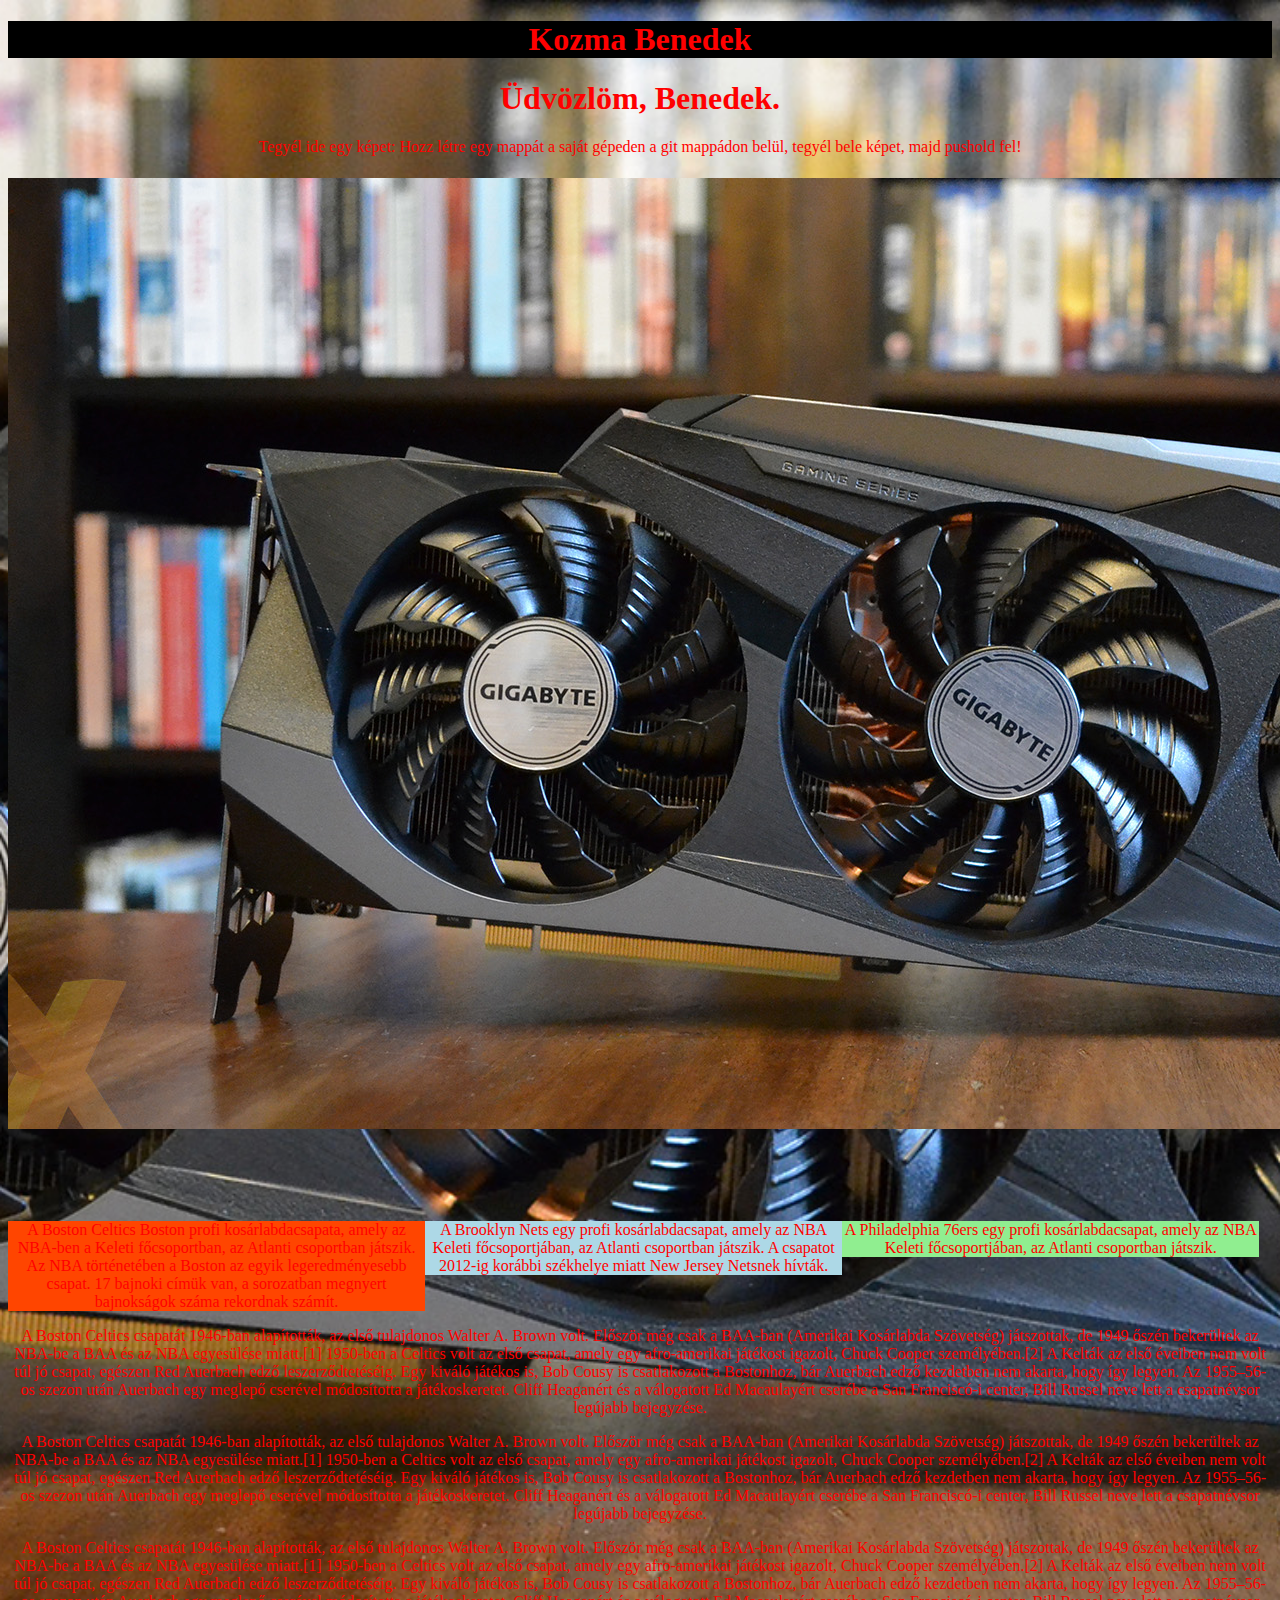
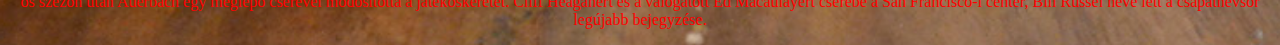
==== index.html @ 1d298f79 "Megvan" ====
<!DOCTYPE html>
<html lang="en">
<head>
    <meta charset="UTF-8">
    <meta http-equiv="X-UA-Compatible" content="IE=edge">
    <meta name="viewport" content="width=device-width, initial-scale=1.0">
    <title>Kozma Benedek weblapja</title>
</head>
<link rel="stylesheet" href="kozmabenedek_stylus.css">
<link href="https://cdn.jsdelivr.net/npm/bootstrap@5.0.0-beta3/dist/css/bootstrap.min.css" rel="stylesheet" integrity="sha384-eOJMYsd53ii+scO/bJGFsiCZc+5NDVN2yr8+0RDqr0Ql0h+rP48ckxlpbzKgwra6" crossorigin="anonymous">
<body>
    <header><h1 id="egy">Kozma Benedek</h1></header>
<div class=container></div>
<div class=container></div>
<div class=container></div>
    <h1> Üdvözlöm, Benedek.</h1>
        <p>Tegyél ide egy képet: Hozz létre egy mappát a saját gépeden a git mappádon belül, tegyél bele képet, majd pushold fel!</p>
    <h1><img src="pict/gtx 3090.jpg" alt="pic"></h1>
    <div id="Celtics">A Boston Celtics Boston profi kosárlabdacsapata, amely az NBA-ben a Keleti főcsoportban, az Atlanti csoportban játszik. Az NBA történetében a Boston az egyik legeredményesebb csapat. 17 bajnoki címük van, a sorozatban megnyert bajnokságok száma rekordnak számít.</div>
    <div id="Nets">A Brooklyn Nets egy profi kosárlabdacsapat, amely az NBA Keleti főcsoportjában, az Atlanti csoportban játszik. A csapatot 2012-ig korábbi székhelye miatt New Jersey Netsnek hívták.</div>
    <div id="Phili">A Philadelphia 76ers egy profi kosárlabdacsapat, amely az NBA Keleti főcsoportjában, az Atlanti csoportban játszik.</div>
    <div class="torol">
    
    </div>
    <div class="container">
    <div class="row">
    <div class="col-md-2 text-warning mt-5"><p>A Boston Celtics csapatát 1946-ban alapították, az első tulajdonos Walter A. Brown volt. Először még csak a BAA-ban (Amerikai Kosárlabda Szövetség) játszottak, de 1949 őszén bekerültek az NBA-be a BAA és az NBA egyesülése miatt.[1] 1950-ben a Celtics volt az első csapat, amely egy afro-amerikai játékost igazolt, Chuck Cooper személyében.[2] A Kelták az első éveiben nem volt túl jó csapat, egészen Red Auerbach edző leszerződtetéséig. Egy kiváló játékos is, Bob Cousy is csatlakozott a Bostonhoz, bár Auerbach edző kezdetben nem akarta, hogy így legyen. Az 1955–56-os szezon után Auerbach egy meglepő cserével módosította a játékoskeretet. Cliff Heaganért és a válogatott Ed Macaulayért cserébe a San Franciscó-i center, Bill Russel neve lett a csapatnévsor legújabb bejegyzése.</p></div>
    
    
    
    
    <div class="col-lg-4 text-warning mt-5">
        <p>A Boston Celtics csapatát 1946-ban alapították, az első tulajdonos Walter A. Brown volt. Először még csak a BAA-ban (Amerikai Kosárlabda Szövetség) játszottak, de 1949 őszén bekerültek az NBA-be a BAA és az NBA egyesülése miatt.[1] 1950-ben a Celtics volt az első csapat, amely egy afro-amerikai játékost igazolt, Chuck Cooper személyében.[2] A Kelták az első éveiben nem volt túl jó csapat, egészen Red Auerbach edző leszerződtetéséig. Egy kiváló játékos is, Bob Cousy is csatlakozott a Bostonhoz, bár Auerbach edző kezdetben nem akarta, hogy így legyen. Az 1955–56-os szezon után Auerbach egy meglepő cserével módosította a játékoskeretet. Cliff Heaganért és a válogatott Ed Macaulayért cserébe a San Franciscó-i center, Bill Russel neve lett a csapatnévsor legújabb bejegyzése.</p>
    </div>
    <div class="col-lg-4 text-warning mt-5">
        <p>A Boston Celtics csapatát 1946-ban alapították, az első tulajdonos Walter A. Brown volt. Először még csak a BAA-ban (Amerikai Kosárlabda Szövetség) játszottak, de 1949 őszén bekerültek az NBA-be a BAA és az NBA egyesülése miatt.[1] 1950-ben a Celtics volt az első csapat, amely egy afro-amerikai játékost igazolt, Chuck Cooper személyében.[2] A Kelták az első éveiben nem volt túl jó csapat, egészen Red Auerbach edző leszerződtetéséig. Egy kiváló játékos is, Bob Cousy is csatlakozott a Bostonhoz, bár Auerbach edző kezdetben nem akarta, hogy így legyen. Az 1955–56-os szezon után Auerbach egy meglepő cserével módosította a játékoskeretet. Cliff Heaganért és a válogatott Ed Macaulayért cserébe a San Franciscó-i center, Bill Russel neve lett a csapatnévsor legújabb bejegyzése.</p>
    </div>
    
</body>
</html>
---- kozmabenedek_stylus.css ----
body{background-image:url(pict/gtx\ 3090.jpg); background-repeat: no-repeat; background-position: center;background-size: cover;}
header{width: 100%;color: red;background-color: black;}
body{color: red;text-align: center;}
#Celtics {width: 33%;margin-top: 5%;background-color: orangered; float: left; }
#Nets {width: 33%;margin-top: 5%;background-color:lightblue; float: left; }
#Phili {width: 33%;margin-top: 5%;background-color: lightgreen; float: left; }
.torol{clear: both;}
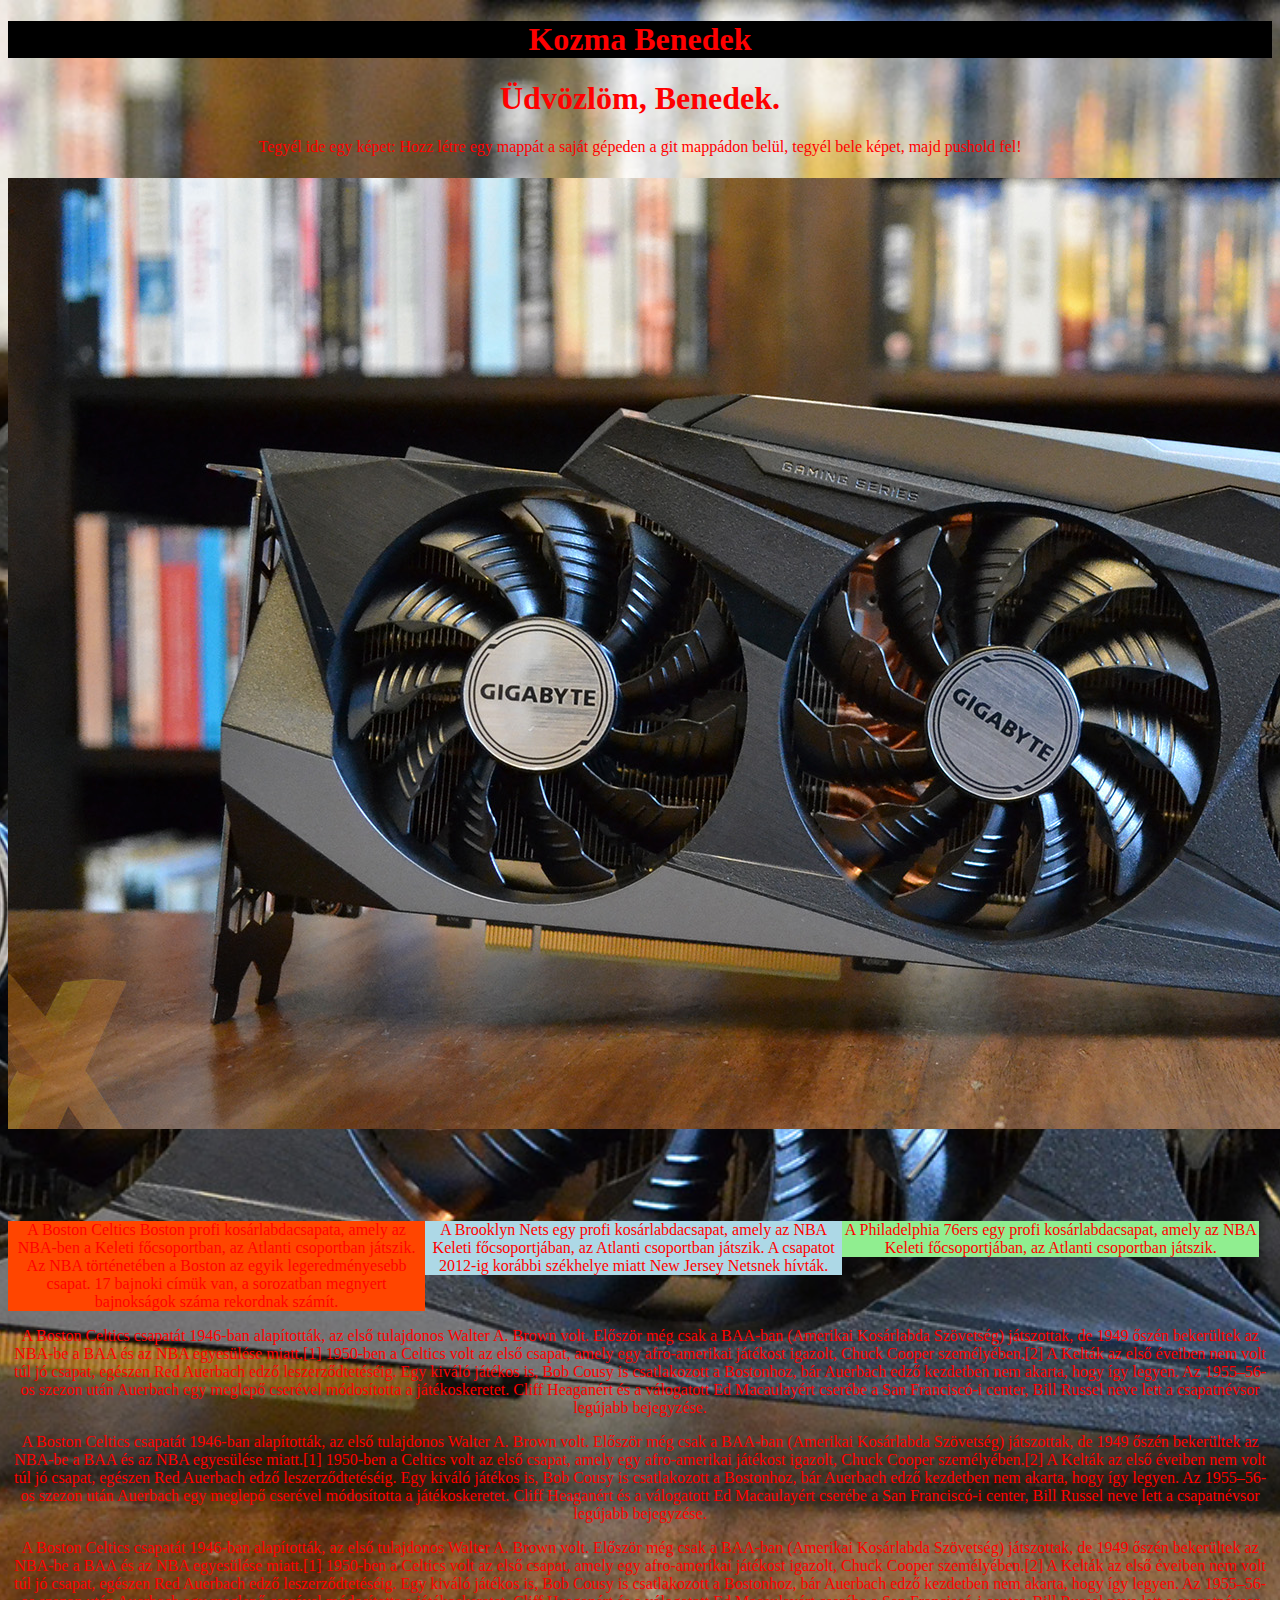
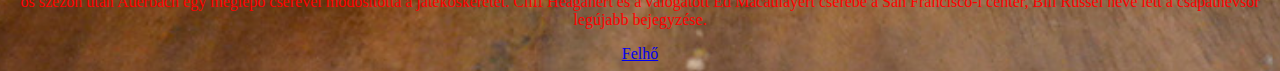
==== commit 92f2e553: "kész" ====
--- a/index.html
+++ b/index.html
@@ -35,6 +35,6 @@
     <div class="col-lg-4 text-warning mt-5">
         <p>A Boston Celtics csapatát 1946-ban alapították, az első tulajdonos Walter A. Brown volt. Először még csak a BAA-ban (Amerikai Kosárlabda Szövetség) játszottak, de 1949 őszén bekerültek az NBA-be a BAA és az NBA egyesülése miatt.[1] 1950-ben a Celtics volt az első csapat, amely egy afro-amerikai játékost igazolt, Chuck Cooper személyében.[2] A Kelták az első éveiben nem volt túl jó csapat, egészen Red Auerbach edző leszerződtetéséig. Egy kiváló játékos is, Bob Cousy is csatlakozott a Bostonhoz, bár Auerbach edző kezdetben nem akarta, hogy így legyen. Az 1955–56-os szezon után Auerbach egy meglepő cserével módosította a játékoskeretet. Cliff Heaganért és a válogatott Ed Macaulayért cserébe a San Franciscó-i center, Bill Russel neve lett a csapatnévsor legújabb bejegyzése.</p>
     </div>
-    
+    <a href="cloud.html">Felhő</a>
 </body>
 </html>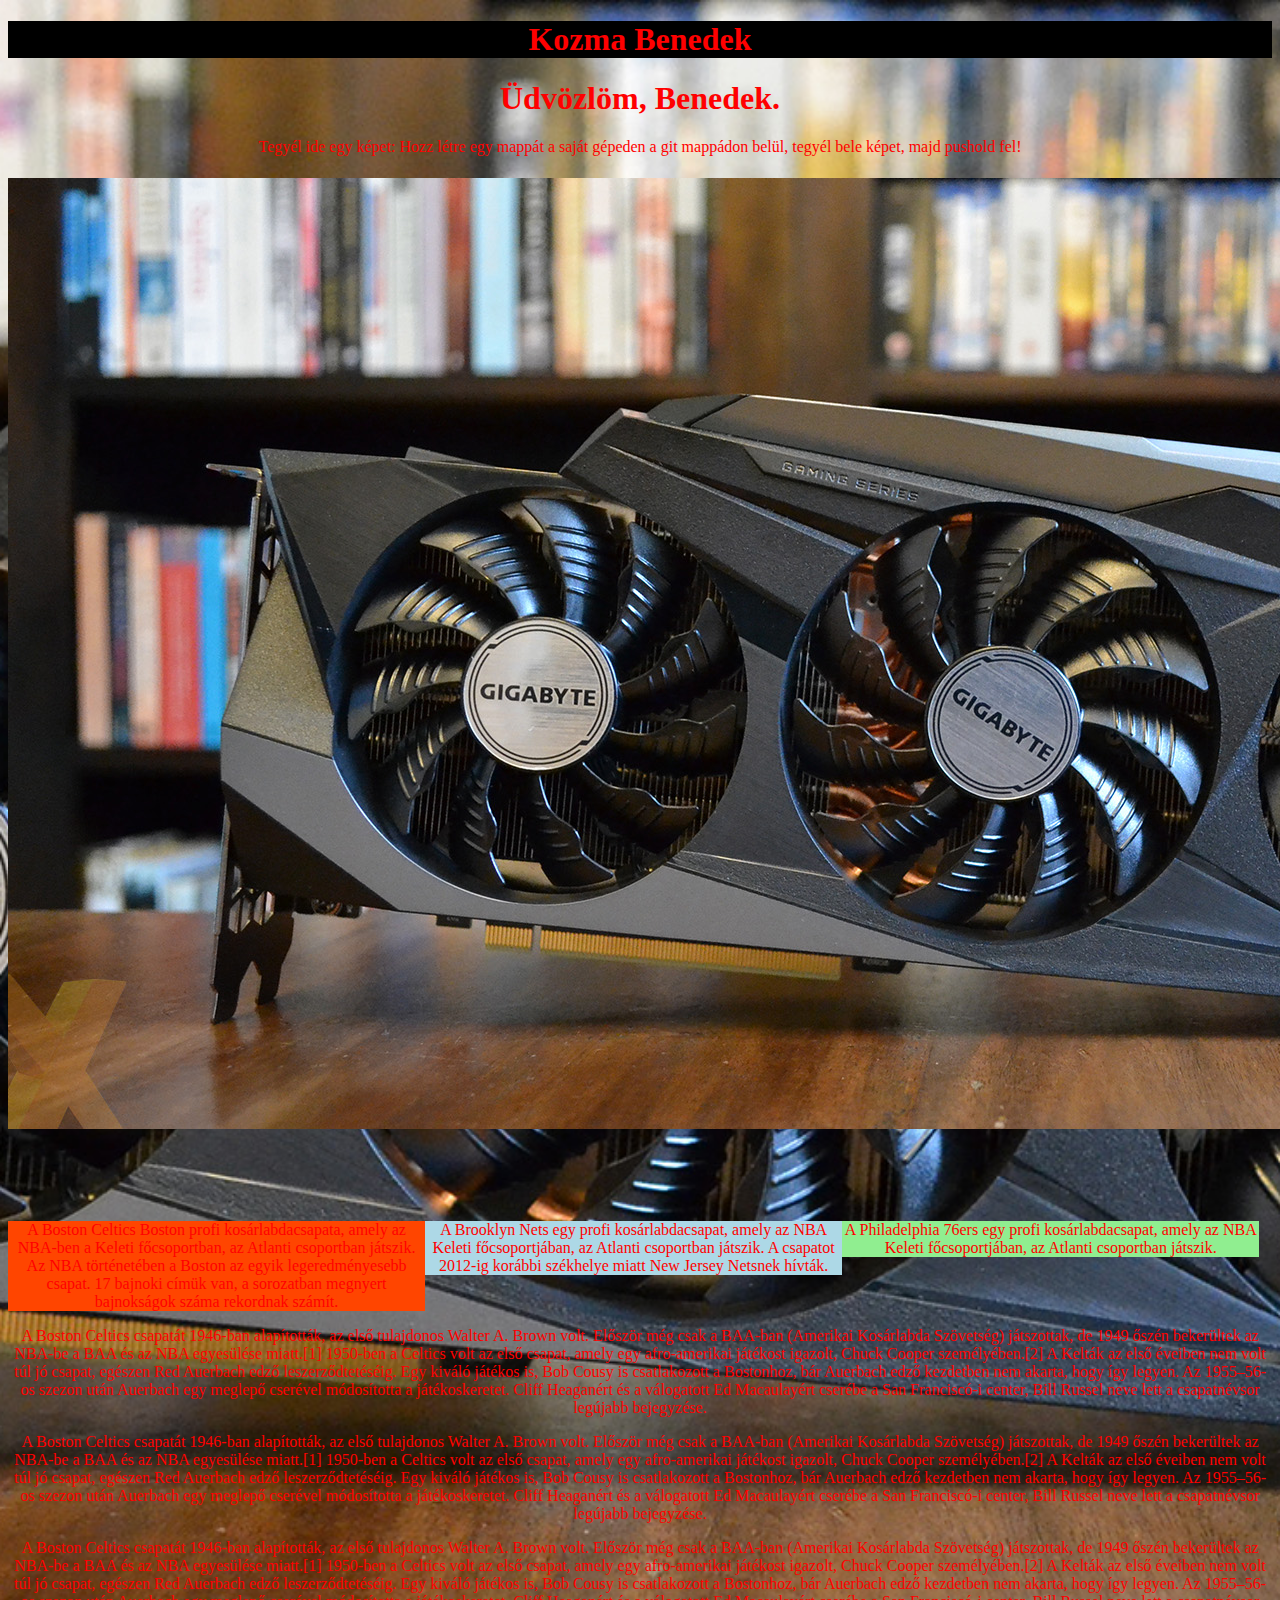
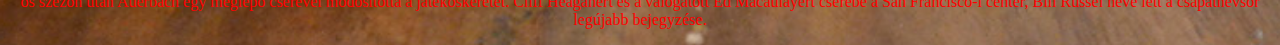
==== commit f327787d: "kész" ====
--- a/index.html
+++ b/index.html
@@ -35,6 +35,11 @@
     <div class="col-lg-4 text-warning mt-5">
         <p>A Boston Celtics csapatát 1946-ban alapították, az első tulajdonos Walter A. Brown volt. Először még csak a BAA-ban (Amerikai Kosárlabda Szövetség) játszottak, de 1949 őszén bekerültek az NBA-be a BAA és az NBA egyesülése miatt.[1] 1950-ben a Celtics volt az első csapat, amely egy afro-amerikai játékost igazolt, Chuck Cooper személyében.[2] A Kelták az első éveiben nem volt túl jó csapat, egészen Red Auerbach edző leszerződtetéséig. Egy kiváló játékos is, Bob Cousy is csatlakozott a Bostonhoz, bár Auerbach edző kezdetben nem akarta, hogy így legyen. Az 1955–56-os szezon után Auerbach egy meglepő cserével módosította a játékoskeretet. Cliff Heaganért és a válogatott Ed Macaulayért cserébe a San Franciscó-i center, Bill Russel neve lett a csapatnévsor legújabb bejegyzése.</p>
     </div>
-    <a href="cloud.html">Felhő</a>
+    <a href="cloud.html"></a>
+
+
+    
+
+
 </body>
 </html>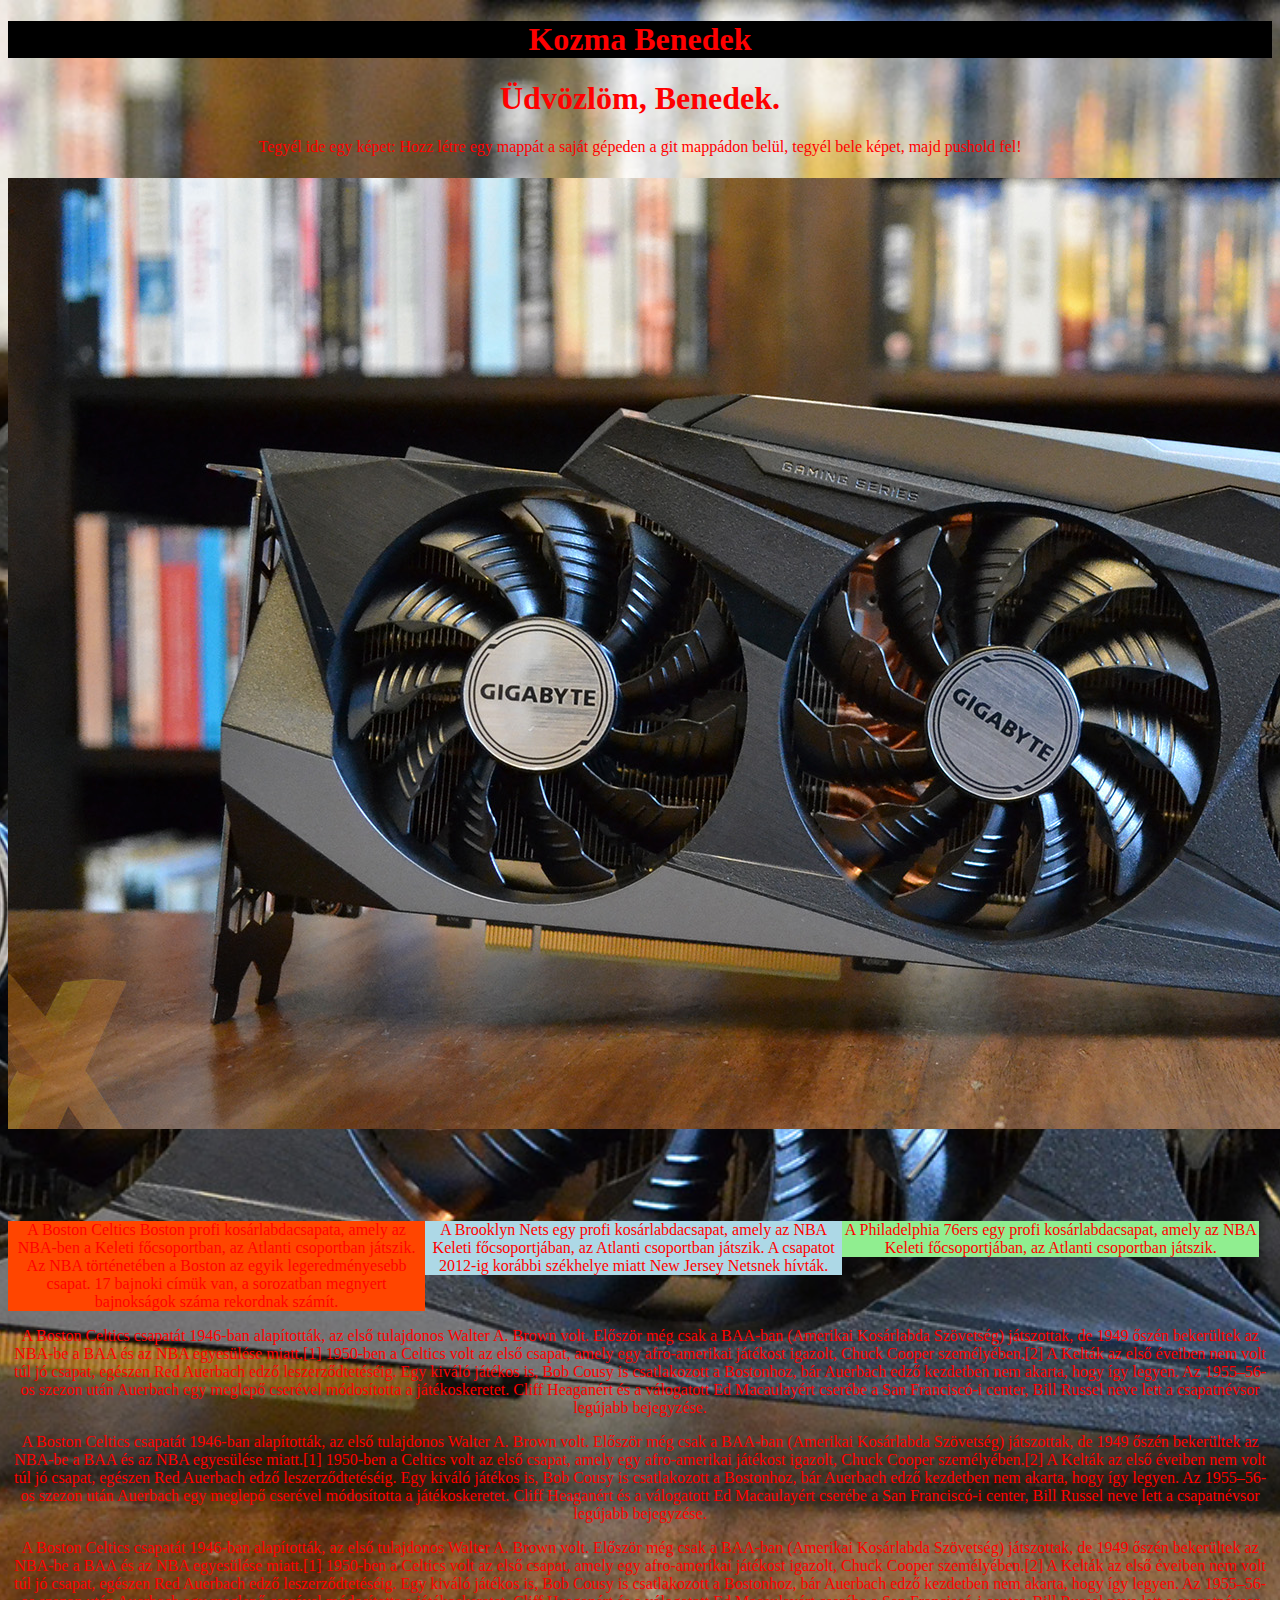
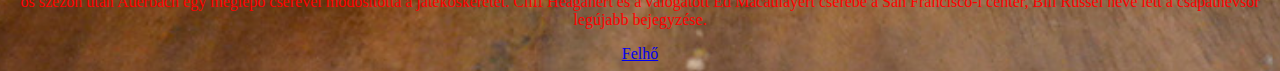
==== commit 97049b1a: "Kész!" ====
--- a/index.html
+++ b/index.html
@@ -35,10 +35,10 @@
     <div class="col-lg-4 text-warning mt-5">
         <p>A Boston Celtics csapatát 1946-ban alapították, az első tulajdonos Walter A. Brown volt. Először még csak a BAA-ban (Amerikai Kosárlabda Szövetség) játszottak, de 1949 őszén bekerültek az NBA-be a BAA és az NBA egyesülése miatt.[1] 1950-ben a Celtics volt az első csapat, amely egy afro-amerikai játékost igazolt, Chuck Cooper személyében.[2] A Kelták az első éveiben nem volt túl jó csapat, egészen Red Auerbach edző leszerződtetéséig. Egy kiváló játékos is, Bob Cousy is csatlakozott a Bostonhoz, bár Auerbach edző kezdetben nem akarta, hogy így legyen. Az 1955–56-os szezon után Auerbach egy meglepő cserével módosította a játékoskeretet. Cliff Heaganért és a válogatott Ed Macaulayért cserébe a San Franciscó-i center, Bill Russel neve lett a csapatnévsor legújabb bejegyzése.</p>
     </div>
-    <a href="cloud.html"></a>
+    <a href="cloud.html">Felhő</a>
 
 
-    
+
 
 
 </body>
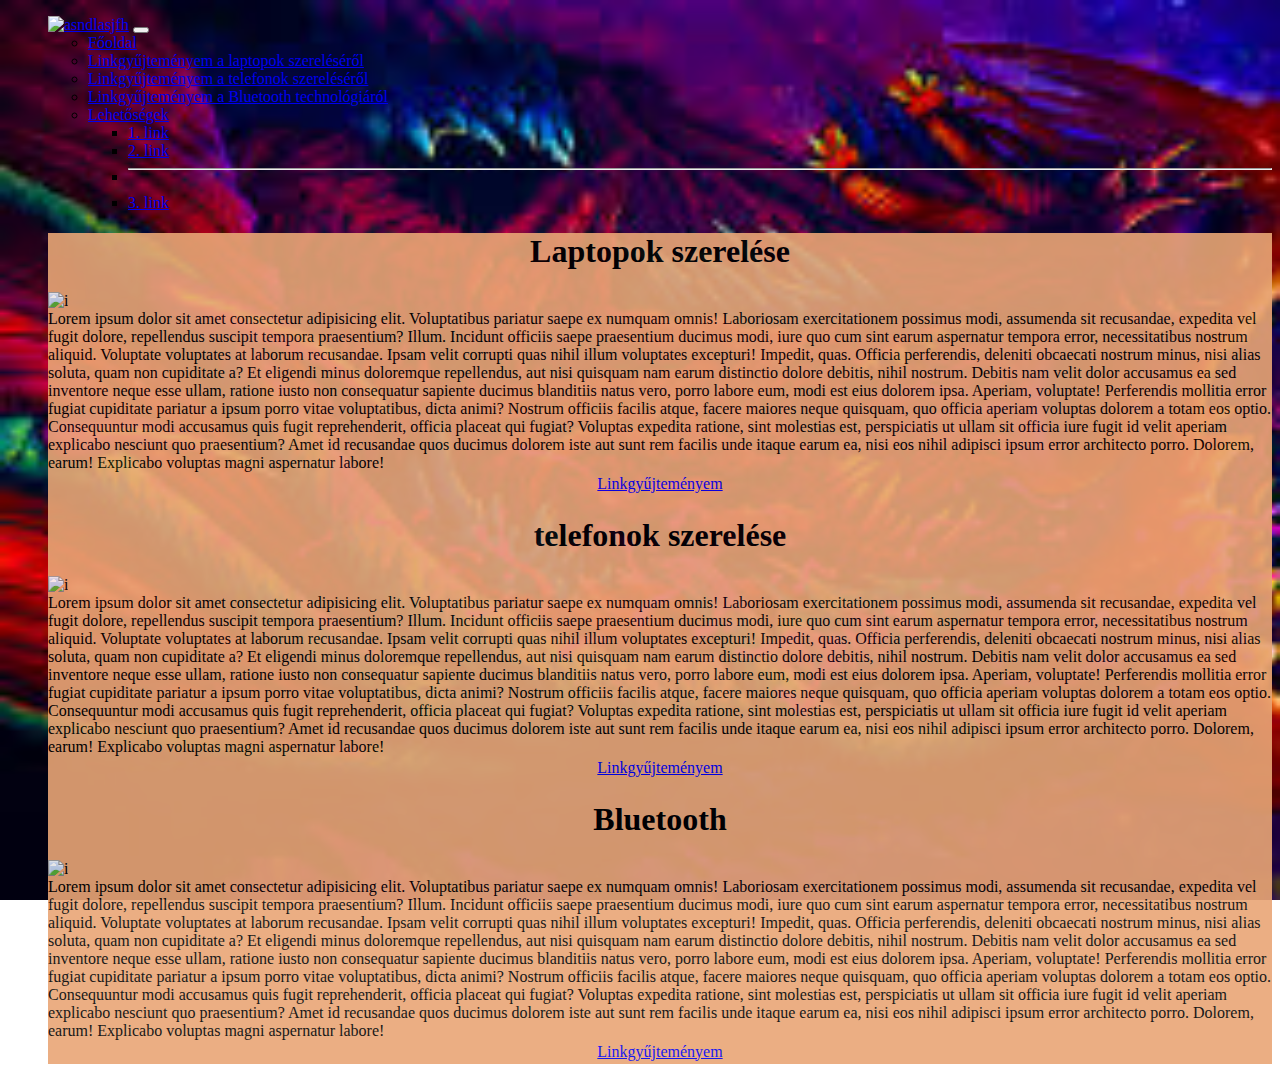
==== commit ad50d00c: "Kész!" ====
--- a/index.html
+++ b/index.html
@@ -2,44 +2,92 @@
 <html lang="en">
 <head>
     <meta charset="UTF-8">
-    <meta http-equiv="X-UA-Compatible" content="IE=edge">
-    <meta name="viewport" content="width=device-width, initial-scale=1.0">
-    <title>Kozma Benedek weblapja</title>
-</head>
-<link rel="stylesheet" href="kozmabenedek_stylus.css">
-<link href="https://cdn.jsdelivr.net/npm/bootstrap@5.0.0-beta3/dist/css/bootstrap.min.css" rel="stylesheet" integrity="sha384-eOJMYsd53ii+scO/bJGFsiCZc+5NDVN2yr8+0RDqr0Ql0h+rP48ckxlpbzKgwra6" crossorigin="anonymous">
-<body>
-    <header><h1 id="egy">Kozma Benedek</h1></header>
-<div class=container></div>
-<div class=container></div>
-<div class=container></div>
-    <h1> Üdvözlöm, Benedek.</h1>
-        <p>Tegyél ide egy képet: Hozz létre egy mappát a saját gépeden a git mappádon belül, tegyél bele képet, majd pushold fel!</p>
-    <h1><img src="pict/gtx 3090.jpg" alt="pic"></h1>
-    <div id="Celtics">A Boston Celtics Boston profi kosárlabdacsapata, amely az NBA-ben a Keleti főcsoportban, az Atlanti csoportban játszik. Az NBA történetében a Boston az egyik legeredményesebb csapat. 17 bajnoki címük van, a sorozatban megnyert bajnokságok száma rekordnak számít.</div>
-    <div id="Nets">A Brooklyn Nets egy profi kosárlabdacsapat, amely az NBA Keleti főcsoportjában, az Atlanti csoportban játszik. A csapatot 2012-ig korábbi székhelye miatt New Jersey Netsnek hívták.</div>
-    <div id="Phili">A Philadelphia 76ers egy profi kosárlabdacsapat, amely az NBA Keleti főcsoportjában, az Atlanti csoportban játszik.</div>
-    <div class="torol">
-    
+    <meta http-equiv="X-UA-Compatible" content="IE-edge">
+    <meta name="viewport" content="with-device-width, initial-scale-1.0">
+    <title>Documentum</title>
+    <link rel="stylesheet" href="https://cdn.jsdelivr.net/npm/bootstrap@5.0.0-beta3/dist/css/bootstrap.min.css" integrity="sha384-eOJMYsd53ii+scO/bJGFsiCZc+5NDVN2yr8+0RDqr0Ql0h+rP48ckxlpbzKgwra6" crossorigin="anonymous">
+    <script src="https://cdn.jsdelivr.net/npm/bootstrap@5.0.0-beta3/dist/js/bootstrap.bundle.min.js" integrity="sha384-JEW9xMcG8R+pH31jmWH6WWP0WintQrMb4s7ZOdauHnUtxwoG2vI5DkLtS3qm9Ekf" crossorigin="anonymous"></script>
+<link href="css.css" rel="stylesheet">
+  </head>
+  <body class="bg-success">
+    <ul class="nav bg-dark justify-content-center">
+<!--Navigáció kezdete-->
+<nav class="navbar navbar-expand-md navbar-light bg-light">
+  <div class="container-fluid">
+    <a class="navbar-brand" href="#"><img src="./pict/person.jpg" alt="asndlasjfh" width="30" height="24"></a>
+    <button class="navbar-toggler" type="button" data-bs-toggle="collapse" data-bs-target="#navbarSupportedContent" aria-controls="navbarSupportedContent" aria-expanded="false" aria-label="Toggle navigation">
+      <span class="navbar-toggler-icon"></span>
+    </button>
+    <div class="collapse navbar-collapse" id="navbarSupportedContent">
+      <ul class="navbar-nav me-auto mb-2 mb-lg-0">
+        <li class="nav-item">
+          <a class="nav-link active" aria-current="page" href="#">Főoldal</a>
+        </li>
+        <li class="nav-item">
+          <a class="nav-link" href="laptop.html">Linkgyűjteményem a laptopok szereléséről</a>
+        </li>
+        <li class="nav-item">
+          <a class="nav-link" href="telefon.html">Linkgyűjteményem a telefonok szereléséről</a>
+        </li>
+        <li class="nav-item">
+            <a class="nav-link" href="bluetooth.html">Linkgyűjteményem a Bluetooth technológiáról</a>
+          </li>
+          <li class="nav-item dropdown">
+            <a class="nav-link dropdown-toggle" href="#" id="navbarDropdown" role="button" data-bs-toggle="dropdown" aria-expanded="false">
+              Lehetőségek
+            </a>
+            <ul class="dropdown-menu" aria-labelledby="navbarDropdown">
+              <li><a class="dropdown-item" href="#">1. link</a></li>
+              <li><a class="dropdown-item" href="#">2. link</a></li>
+              <li><hr class="dropdown-divider"></li>
+              <li><a class="dropdown-item" href="#">3. link</a></li>
+            </ul>
+          </li>
+        </ul>
+      </div>
     </div>
-    <div class="container">
-    <div class="row">
-    <div class="col-md-2 text-warning mt-5"><p>A Boston Celtics csapatát 1946-ban alapították, az első tulajdonos Walter A. Brown volt. Először még csak a BAA-ban (Amerikai Kosárlabda Szövetség) játszottak, de 1949 őszén bekerültek az NBA-be a BAA és az NBA egyesülése miatt.[1] 1950-ben a Celtics volt az első csapat, amely egy afro-amerikai játékost igazolt, Chuck Cooper személyében.[2] A Kelták az első éveiben nem volt túl jó csapat, egészen Red Auerbach edző leszerződtetéséig. Egy kiváló játékos is, Bob Cousy is csatlakozott a Bostonhoz, bár Auerbach edző kezdetben nem akarta, hogy így legyen. Az 1955–56-os szezon után Auerbach egy meglepő cserével módosította a játékoskeretet. Cliff Heaganért és a válogatott Ed Macaulayért cserébe a San Franciscó-i center, Bill Russel neve lett a csapatnévsor legújabb bejegyzése.</p></div>
-    
-    
-    
-    
-    <div class="col-lg-4 text-warning mt-5">
-        <p>A Boston Celtics csapatát 1946-ban alapították, az első tulajdonos Walter A. Brown volt. Először még csak a BAA-ban (Amerikai Kosárlabda Szövetség) játszottak, de 1949 őszén bekerültek az NBA-be a BAA és az NBA egyesülése miatt.[1] 1950-ben a Celtics volt az első csapat, amely egy afro-amerikai játékost igazolt, Chuck Cooper személyében.[2] A Kelták az első éveiben nem volt túl jó csapat, egészen Red Auerbach edző leszerződtetéséig. Egy kiváló játékos is, Bob Cousy is csatlakozott a Bostonhoz, bár Auerbach edző kezdetben nem akarta, hogy így legyen. Az 1955–56-os szezon után Auerbach egy meglepő cserével módosította a játékoskeretet. Cliff Heaganért és a válogatott Ed Macaulayért cserébe a San Franciscó-i center, Bill Russel neve lett a csapatnévsor legújabb bejegyzése.</p>
-    </div>
-    <div class="col-lg-4 text-warning mt-5">
-        <p>A Boston Celtics csapatát 1946-ban alapították, az első tulajdonos Walter A. Brown volt. Először még csak a BAA-ban (Amerikai Kosárlabda Szövetség) játszottak, de 1949 őszén bekerültek az NBA-be a BAA és az NBA egyesülése miatt.[1] 1950-ben a Celtics volt az első csapat, amely egy afro-amerikai játékost igazolt, Chuck Cooper személyében.[2] A Kelták az első éveiben nem volt túl jó csapat, egészen Red Auerbach edző leszerződtetéséig. Egy kiváló játékos is, Bob Cousy is csatlakozott a Bostonhoz, bár Auerbach edző kezdetben nem akarta, hogy így legyen. Az 1955–56-os szezon után Auerbach egy meglepő cserével módosította a játékoskeretet. Cliff Heaganért és a válogatott Ed Macaulayért cserébe a San Franciscó-i center, Bill Russel neve lett a csapatnévsor legújabb bejegyzése.</p>
-    </div>
-    <a href="cloud.html">Felhő</a>
-
-
-
-
-
+  </nav>  
+  <!--Navigáció vége-->
+  <div class="container" id="igen">
+  <div class="row">
+    <div class="col-md-4 bg-info txt-dark mt-2 me-auto">
+      <div><h1>Laptopok szerelése</h1></div>
+      <div class="nem-fluid"><img src="./pict/laptop1.jpg" alt="i"></div>
+        <div>Lorem ipsum dolor sit amet consectetur adipisicing elit. Voluptatibus pariatur saepe ex numquam omnis! Laboriosam exercitationem possimus modi, assumenda sit recusandae, expedita vel fugit dolore, repellendus suscipit tempora praesentium? Illum.
+        Incidunt officiis saepe praesentium ducimus modi, iure quo cum sint earum aspernatur tempora error, necessitatibus nostrum aliquid. Voluptate voluptates at laborum recusandae. Ipsam velit corrupti quas nihil illum voluptates excepturi!
+        Impedit, quas. Officia perferendis, deleniti obcaecati nostrum minus, nisi alias soluta, quam non cupiditate a? Et eligendi minus doloremque repellendus, aut nisi quisquam nam earum distinctio dolore debitis, nihil nostrum.
+        Debitis nam velit dolor accusamus ea sed inventore neque esse ullam, ratione iusto non consequatur sapiente ducimus blanditiis natus vero, porro labore eum, modi est eius dolorem ipsa. Aperiam, voluptate!
+        Perferendis mollitia error fugiat cupiditate pariatur a ipsum porro vitae voluptatibus, dicta animi? Nostrum officiis facilis atque, facere maiores neque quisquam, quo officia aperiam voluptas dolorem a totam eos optio.
+        Consequuntur modi accusamus quis fugit reprehenderit, officia placeat qui fugiat? Voluptas expedita ratione, sint molestias est, perspiciatis ut ullam sit officia iure fugit id velit aperiam explicabo nesciunt quo praesentium?
+        Amet id recusandae quos ducimus dolorem iste aut sunt rem facilis unde itaque earum ea, nisi eos nihil adipisci ipsum error architecto porro. Dolorem, earum! Explicabo voluptas magni aspernatur labore!</div>
+        <div class="link"><a href="laptop.html">Linkgyűjteményem</a></div>
+        </div>
+        <div class="col-md-4 bg-info txt-dark mt-2 me-auto">
+          <div><h1>telefonok szerelése</h1></div>
+          <div class="nem-fluid"><img src="./pict/samsung1.jpg" alt="i"></div>
+            <div>Lorem ipsum dolor sit amet consectetur adipisicing elit. Voluptatibus pariatur saepe ex numquam omnis! Laboriosam exercitationem possimus modi, assumenda sit recusandae, expedita vel fugit dolore, repellendus suscipit tempora praesentium? Illum.
+            Incidunt officiis saepe praesentium ducimus modi, iure quo cum sint earum aspernatur tempora error, necessitatibus nostrum aliquid. Voluptate voluptates at laborum recusandae. Ipsam velit corrupti quas nihil illum voluptates excepturi!
+            Impedit, quas. Officia perferendis, deleniti obcaecati nostrum minus, nisi alias soluta, quam non cupiditate a? Et eligendi minus doloremque repellendus, aut nisi quisquam nam earum distinctio dolore debitis, nihil nostrum.
+            Debitis nam velit dolor accusamus ea sed inventore neque esse ullam, ratione iusto non consequatur sapiente ducimus blanditiis natus vero, porro labore eum, modi est eius dolorem ipsa. Aperiam, voluptate!
+            Perferendis mollitia error fugiat cupiditate pariatur a ipsum porro vitae voluptatibus, dicta animi? Nostrum officiis facilis atque, facere maiores neque quisquam, quo officia aperiam voluptas dolorem a totam eos optio.
+            Consequuntur modi accusamus quis fugit reprehenderit, officia placeat qui fugiat? Voluptas expedita ratione, sint molestias est, perspiciatis ut ullam sit officia iure fugit id velit aperiam explicabo nesciunt quo praesentium?
+            Amet id recusandae quos ducimus dolorem iste aut sunt rem facilis unde itaque earum ea, nisi eos nihil adipisci ipsum error architecto porro. Dolorem, earum! Explicabo voluptas magni aspernatur labore!</div>
+            <div class="link"><a href="telefon.html">Linkgyűjteményem</a></div>
+            </div>
+            <div class="col-md-4 bg-info txt-dark mt-2 me-auto">
+              <div><h1>Bluetooth</h1></div>
+              <div class="nem-fluid"><img src="./pict/bluetooth-logo2.jpg" alt="i"></div>
+                <div>Lorem ipsum dolor sit amet consectetur adipisicing elit. Voluptatibus pariatur saepe ex numquam omnis! Laboriosam exercitationem possimus modi, assumenda sit recusandae, expedita vel fugit dolore, repellendus suscipit tempora praesentium? Illum.
+                Incidunt officiis saepe praesentium ducimus modi, iure quo cum sint earum aspernatur tempora error, necessitatibus nostrum aliquid. Voluptate voluptates at laborum recusandae. Ipsam velit corrupti quas nihil illum voluptates excepturi!
+                Impedit, quas. Officia perferendis, deleniti obcaecati nostrum minus, nisi alias soluta, quam non cupiditate a? Et eligendi minus doloremque repellendus, aut nisi quisquam nam earum distinctio dolore debitis, nihil nostrum.
+                Debitis nam velit dolor accusamus ea sed inventore neque esse ullam, ratione iusto non consequatur sapiente ducimus blanditiis natus vero, porro labore eum, modi est eius dolorem ipsa. Aperiam, voluptate!
+                Perferendis mollitia error fugiat cupiditate pariatur a ipsum porro vitae voluptatibus, dicta animi? Nostrum officiis facilis atque, facere maiores neque quisquam, quo officia aperiam voluptas dolorem a totam eos optio.
+                Consequuntur modi accusamus quis fugit reprehenderit, officia placeat qui fugiat? Voluptas expedita ratione, sint molestias est, perspiciatis ut ullam sit officia iure fugit id velit aperiam explicabo nesciunt quo praesentium?
+                Amet id recusandae quos ducimus dolorem iste aut sunt rem facilis unde itaque earum ea, nisi eos nihil adipisci ipsum error architecto porro. Dolorem, earum! Explicabo voluptas magni aspernatur labore!</div>
+                <div class="link"><a href="bluetooth.html">Linkgyűjteményem</a></div>
+                </div>  
+      </div>
+  </div>
+  </div>
 </body>
 </html>--- a/css.css
+++ b/css.css
@@ -0,0 +1,5 @@
+body{background-image: url(./pict/download.jpg);background-size: cover;background-attachment: fixed;}
+#igen{background-color: rgb(233, 166, 118);min-height: 90vh; opacity: 0.9;}
+.nem{padding: 3px;}
+h1{text-align: center;}
+.link{display: flex; justify-content: center; padding: 3px;}